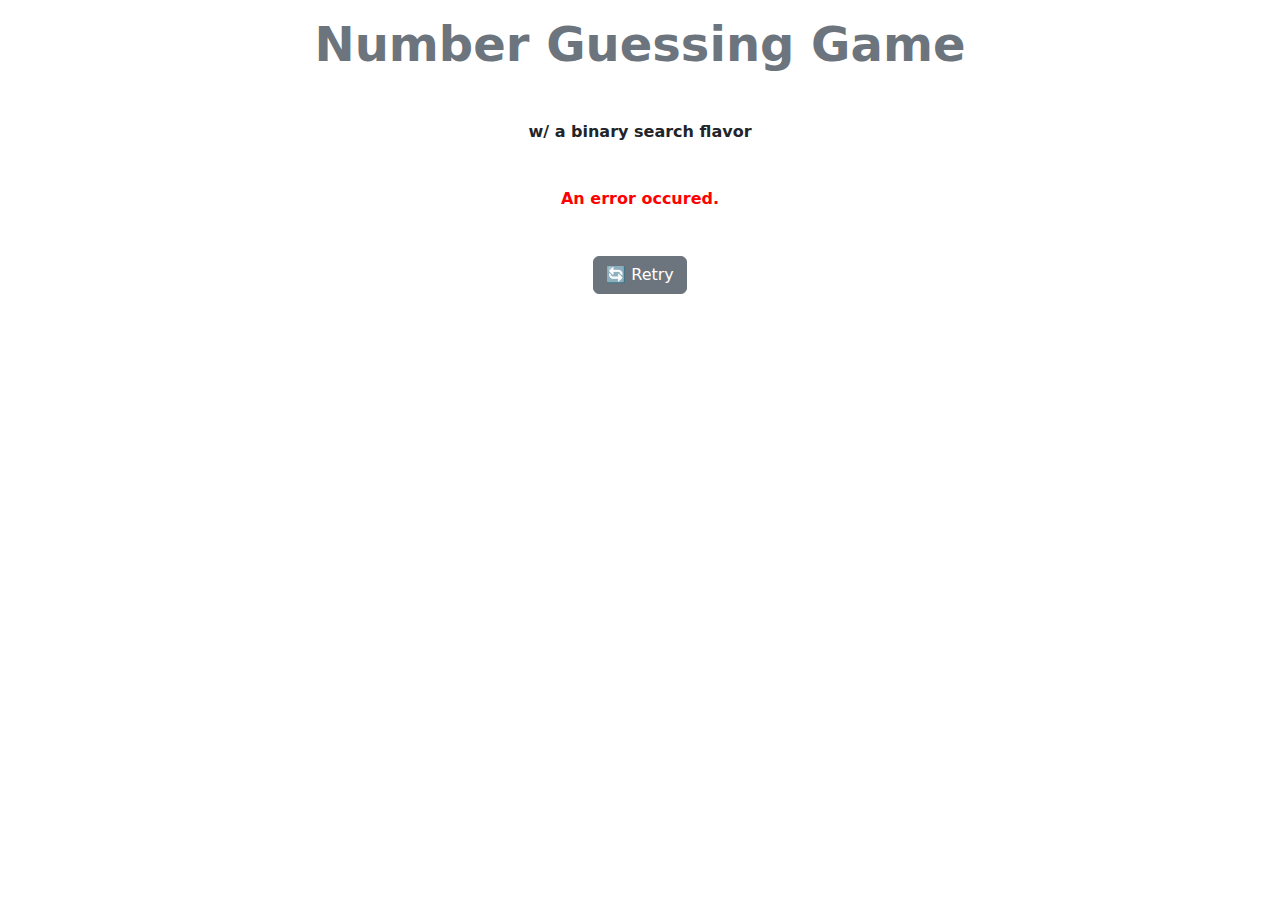
==== ex1/index.html @ b7375814 "Uploading Everything" ====
<!DOCTYPE html>
<html lang="en">
<head>
    <meta charset="UTF-8">
    <meta name="viewport" content="width=device-width, initial-scale=1.0">
    <title>Number Guessing Game</title>
    <link href="https://cdn.jsdelivr.net/npm/bootstrap@5.3.3/dist/css/bootstrap.min.css" rel="stylesheet" integrity="sha384-QWTKZyjpPEjISv5WaRU9OFeRpok6YctnYmDr5pNlyT2bRjXh0JMhjY6hW+ALEwIH" crossorigin="anonymous">
    <link href="ex1/styles.css" rel="stylesheet">
</head>
<body class="over">
	<h1 class="display-5 text-secondary fw-bold text-center mt-3 mb-5">Number Guessing Game</h1>
    <h6 class="fw-bold text-center mt-5 mb-5">w/ a binary search flavor</h2>
    <h6 id='err' class="fw-bold text-center d-none mb-5" style = "color: red;">An error occured.</h2>
    
    <div class="container text-center">
        <button id="retry-btn" class="btn btn-secondary d-none">&#128260; Retry</button>
    </div>
    <script src="app.js"></script>
</body>
</html>
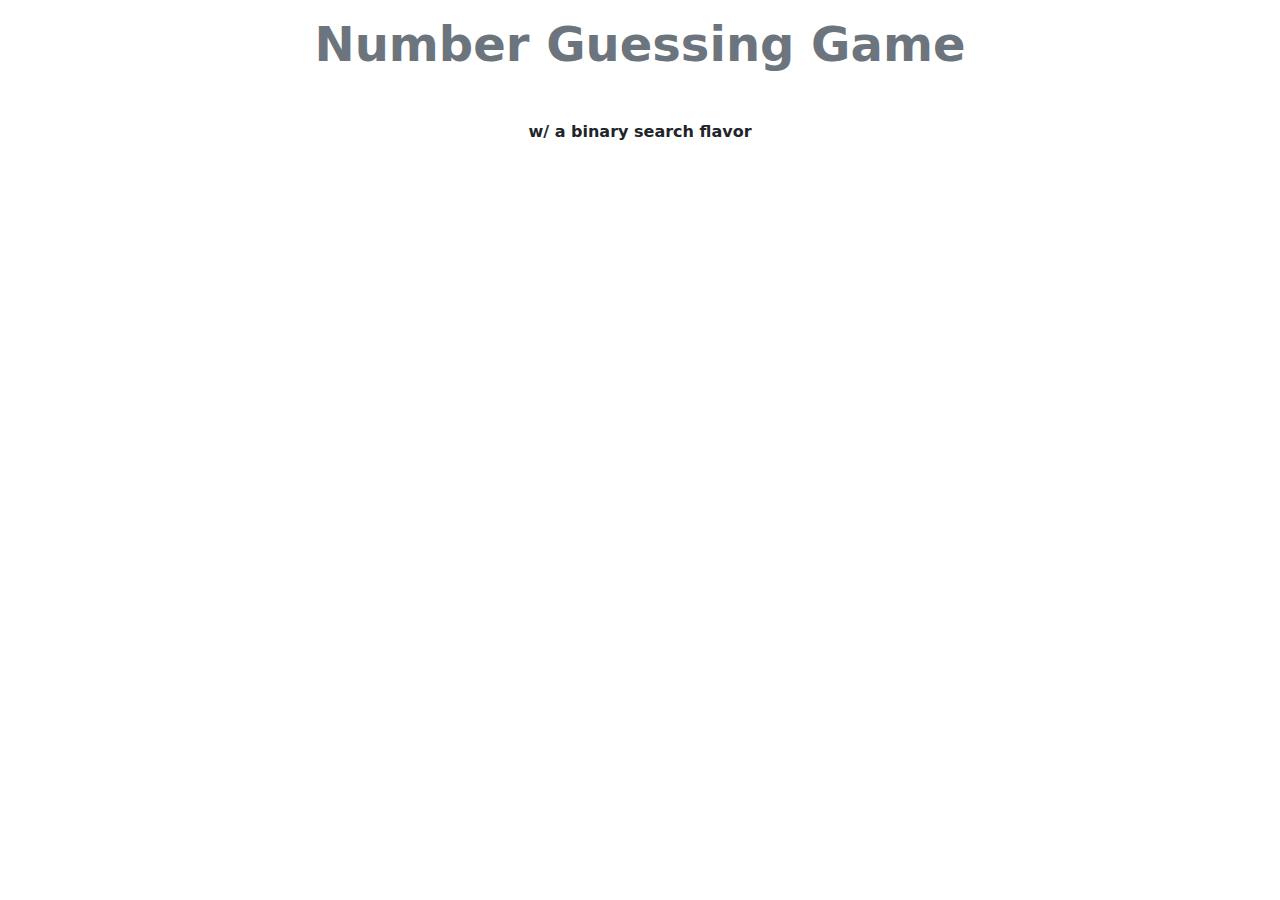
==== commit fcd37aa2: "Path fix ex1" ====
--- a/ex1/index.html
+++ b/ex1/index.html
@@ -15,6 +15,6 @@
     <div class="container text-center">
         <button id="retry-btn" class="btn btn-secondary d-none">&#128260; Retry</button>
     </div>
-    <script src="app.js"></script>
+    <script src="ex1/app.js"></script>
 </body>
 </html>
